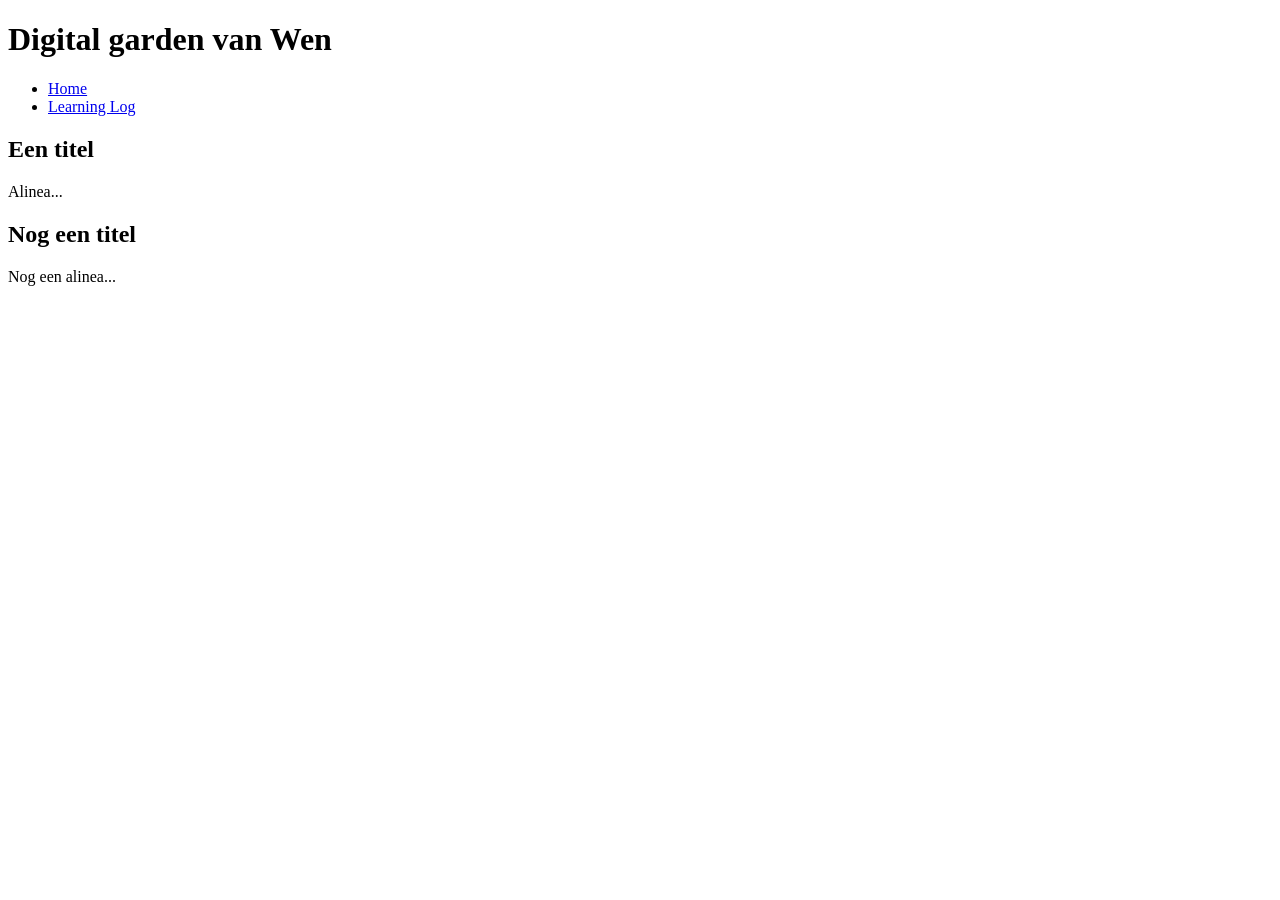
==== index.html @ 18c79bad "changed h1 name" ====
<!doctype html>
<html lang="nl">
  <head>
    <meta charset="UTF-8" />
    <meta name="viewport" content="width=device-width, initial-scale=1.0" />
    <meta name="author" content="jouw naam" />
    <meta name="color-scheme" content="dark light" />

    <title>Digital garden van ...</title>
    <link rel="stylesheet" href="./css/normal.css" />

    <!-- Voeg jouw eigen domein toe in data-page -->
    <script
      data-page="https://example.com"
      src="./scripts/main.js"
      defer
    ></script>
  </head>
  <body>
    <header>
      <h1>Digital garden van Wen</h1>
      <nav>
        <ul>
          <li><a href="index.html">Home</a></li>
          <li><a href="https://github.com/account/repo">Learning Log</a></li>
        </ul>
      </nav>
    </header>

    <main>
      <article>
        <h2>Een titel</h2>

        <p>Alinea...</p>
      </article>

      <article>
        <h2>Nog een titel</h2>

        <p>Nog een alinea...</p>
      </article>
    </main>

    <footer></footer>
  </body>
</html>
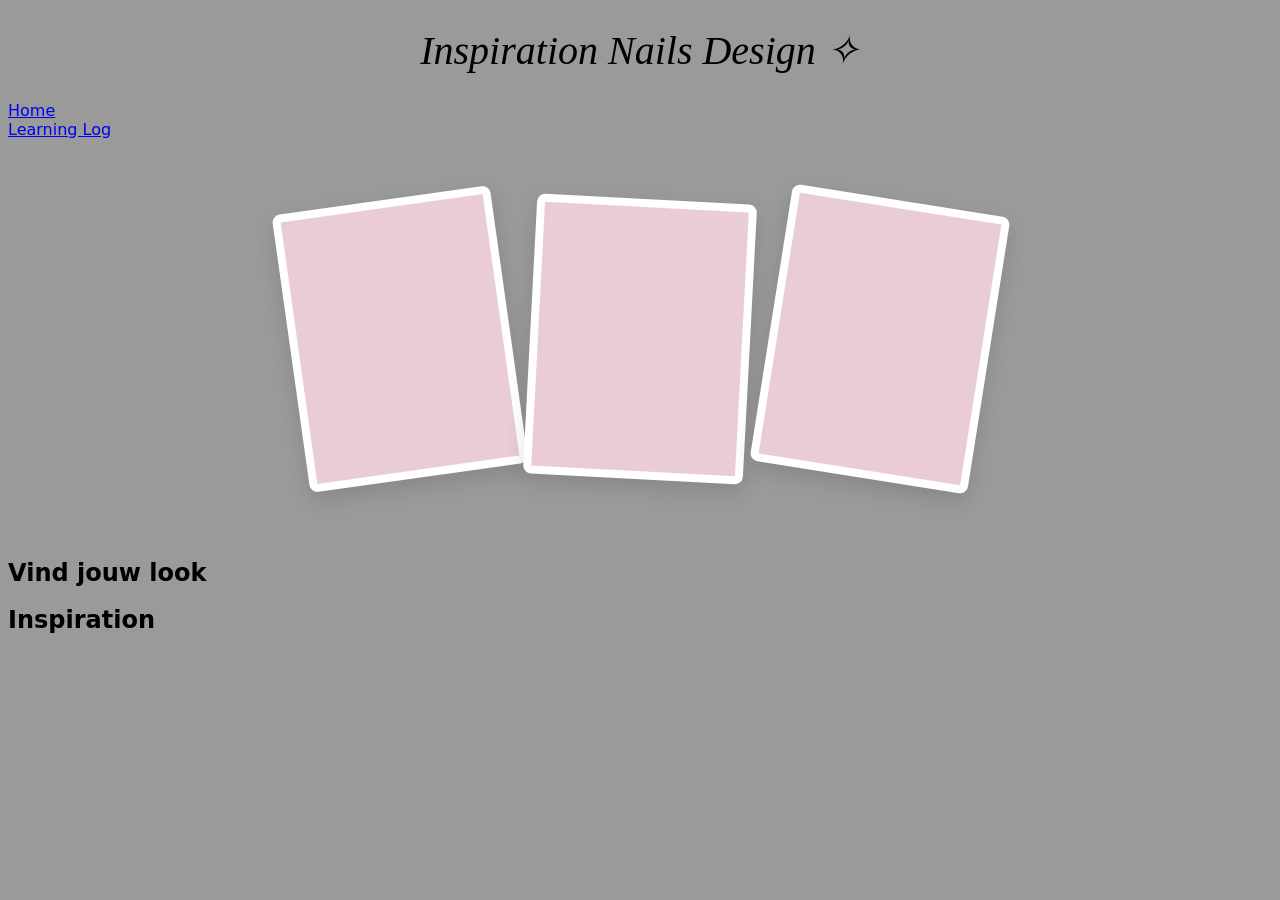
==== commit 6211ffc0: "Update website eerste versie" ====
--- a/index.html
+++ b/index.html
@@ -6,7 +6,7 @@
     <meta name="author" content="jouw naam" />
     <meta name="color-scheme" content="dark light" />
 
-    <title>Digital garden van ...</title>
+    <title>Digital garden van wenwen</title>
     <link rel="stylesheet" href="./css/normal.css" />
 
     <!-- Voeg jouw eigen domein toe in data-page -->
@@ -18,7 +18,7 @@
   </head>
   <body>
     <header>
-      <h1>Digital garden van Wen</h1>
+      <h1>Inspiration Nails Design ✧</h1>
       <nav>
         <ul>
           <li><a href="index.html">Home</a></li>
@@ -27,17 +27,21 @@
       </nav>
     </header>
 
+    <section class="nail-collage">
+      <div class="photo photo-one"></div>
+      <div class="photo photo-two"></div>
+      <div class="photo photo-three"></div>
+    </section>
+
     <main>
       <article>
-        <h2>Een titel</h2>
+        <h2>Vind jouw look</h2>
 
-        <p>Alinea...</p>
+        <p></p>
       </article>
 
       <article>
-        <h2>Nog een titel</h2>
-
-        <p>Nog een alinea...</p>
+        <h2>Inspiration</h2>
       </article>
     </main>
 
--- a/css/normal.css
+++ b/css/normal.css
@@ -0,0 +1,95 @@
+/**************************
+* MARK: Fonts
+**************************/
+
+@font-face {
+  font-family: "Playfair Display, Comic Relief";
+  src: url(../fonts/ComicRelief-Regular.woff2);
+  font-weight: 400;
+  font-style: normal;
+}
+
+h1 {
+  font-family: "Playfair Display, Comic Relief";
+  font-style: italic;
+  font-weight: 400;
+  font-size: 2.5rem;
+  text-align: center;
+}
+
+/**************************
+* MARK: Custom properties
+**************************/
+
+html {
+  color-scheme: light dark;
+  background-color: #9a9a9a;
+}
+
+/**************************
+* MARK: Algemene Styling
+**************************/
+
+*,
+*::after,
+*::before {
+  box-sizing: border-box;
+}
+
+img {
+  max-width: 100%;
+}
+
+body {
+  font-family: "Comic Relief", system-ui;
+}
+
+header {
+}
+
+.nail-collage {
+  display: flex;
+  justify-content: center;
+  align-items: center;
+  gap: 20px;
+  padding: 60px;
+}
+
+.photo {
+  width: 220px;
+  height: 280px;
+  background-color: #eaccd8;
+  border: 8px solid white;
+  border-radius: 8px;
+  box-shadow: 0 8px 20px rgba(0, 0, 0, 0.12);
+  transition: transform 0.4s ease;
+}
+
+.photo-one {
+  transform: rotate(-8deg);
+}
+
+.photo-two {
+  transform: rotate(3deg);
+}
+
+.photo-three {
+  transform: rotate(9deg);
+}
+
+.photo:hover {
+  transform: rotate(0deg) scale(1.05);
+}
+
+main {
+}
+
+/**************************
+* MARK: Lijstjes
+**************************/
+
+ul {
+  list-style: none;
+  padding: 0;
+  margin: 0;
+}
